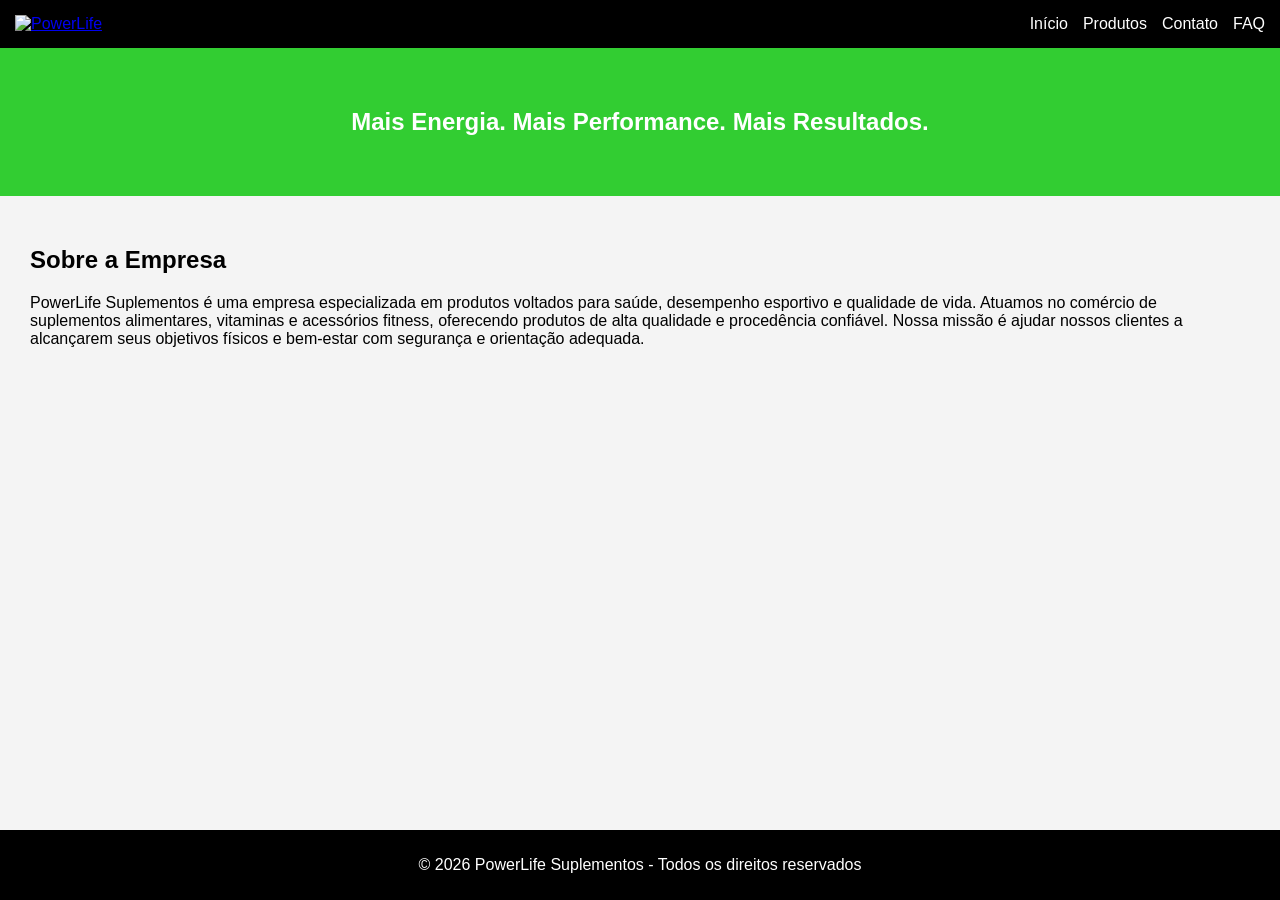
==== powerlife-site/index.html @ cee3ed65 "Add files via upload" ====
<!DOCTYPE html>
<html lang="pt-br">
<head>
    <meta charset="UTF-8">
    <title>PowerLife Suplementos</title>
    <link rel="stylesheet" href="css/style.css">
</head>
<body>

<header>
    <a href="index.html">
        <img src="img/logo.png" alt="PowerLife" class="logo-img">
    </a>
    <nav>
        <a href="index.html">Início</a>
        <a href="produtos.html">Produtos</a>
        <a href="contato.html">Contato</a>
        <a href="faq.html">FAQ</a>
    </nav>
</header>
<main>
<section class="hero">
    <h2>Mais Energia. Mais Performance. Mais Resultados.</h2>
</section>

<section class="sobre">
    <h2>Sobre a Empresa</h2>
    <p>
        PowerLife Suplementos é uma empresa especializada em produtos voltados para saúde, desempenho esportivo e qualidade de vida. Atuamos no comércio de suplementos alimentares, vitaminas e acessórios fitness, oferecendo produtos de alta qualidade e procedência confiável.

Nossa missão é ajudar nossos clientes a alcançarem seus objetivos físicos e bem-estar com segurança e orientação adequada.
    </p>
</section>
</main>

<footer>
    <p>© 2026 PowerLife Suplementos - Todos os direitos reservados</p>
</footer>

</body>
</html>
---- powerlife-site/css/style.css ----
body {
    margin: 0;
    font-family: Arial, sans-serif;
    background-color: #f4f4f4;

    display: flex;
    flex-direction: column;
    min-height: 100vh;
}

main {
    flex: 1;
}

header {
    background-color: #000;
    color: rgb(0, 0, 0);
    padding: 15px;
    display: flex;
    justify-content: space-between;
    align-items: center;
}

.logo-container {
    display: flex;
    align-items: center;
    gap: 50px;
}

.logo-img {
    width: 150px;   /* pode ajustar */
    height: auto;
}

.logo span {
    color: limegreen;
}

nav {
    display: flex;
    align-items: center;
}

nav a {
    color: white;
    margin-left: 15px;
    text-decoration: none;
}

nav a:hover {
    color: limegreen;
}

.hero {
    background: limegreen;
    color: white;
    padding: 40px;
    text-align: center;
}

section {
    padding: 30px;
}

ul {
    list-style: square;
}

form {
    display: flex;
    flex-direction: column;
    width: 300px;
}

form input, form textarea {
    margin-bottom: 10px;
    padding: 8px;
}

button {
    background-color: #32cd32;
    border: none;
    padding: 10px;
    cursor: pointer;
}

button:hover {
    background-color: green;
}

footer {
    background-color: black;
    color: white;
    text-align: center;
    padding: 10px;
}

.grid {
    display: flex;
    gap: 20px;
    flex-wrap: wrap;
}

.produto-card {
    background: white;
    padding: 15px;
    border-radius: 8px;
    width: 250px;
    box-shadow: 0 2px 10px rgba(0,0,0,0.1);
    transition: transform 0.2s ease;
}

.produto-card:hover {
    transform: translateY(-5px);
}

.produto-card img {
    width: 100%;
    border-radius: 8px;
}

@media (max-width: 768px) {

    header {
        flex-direction: column;
        text-align: center;
    }

    nav {
        margin-top: 10px;
    }

    .grid {
        justify-content: center;
    }

    form {
        width: 100%;
    }

}
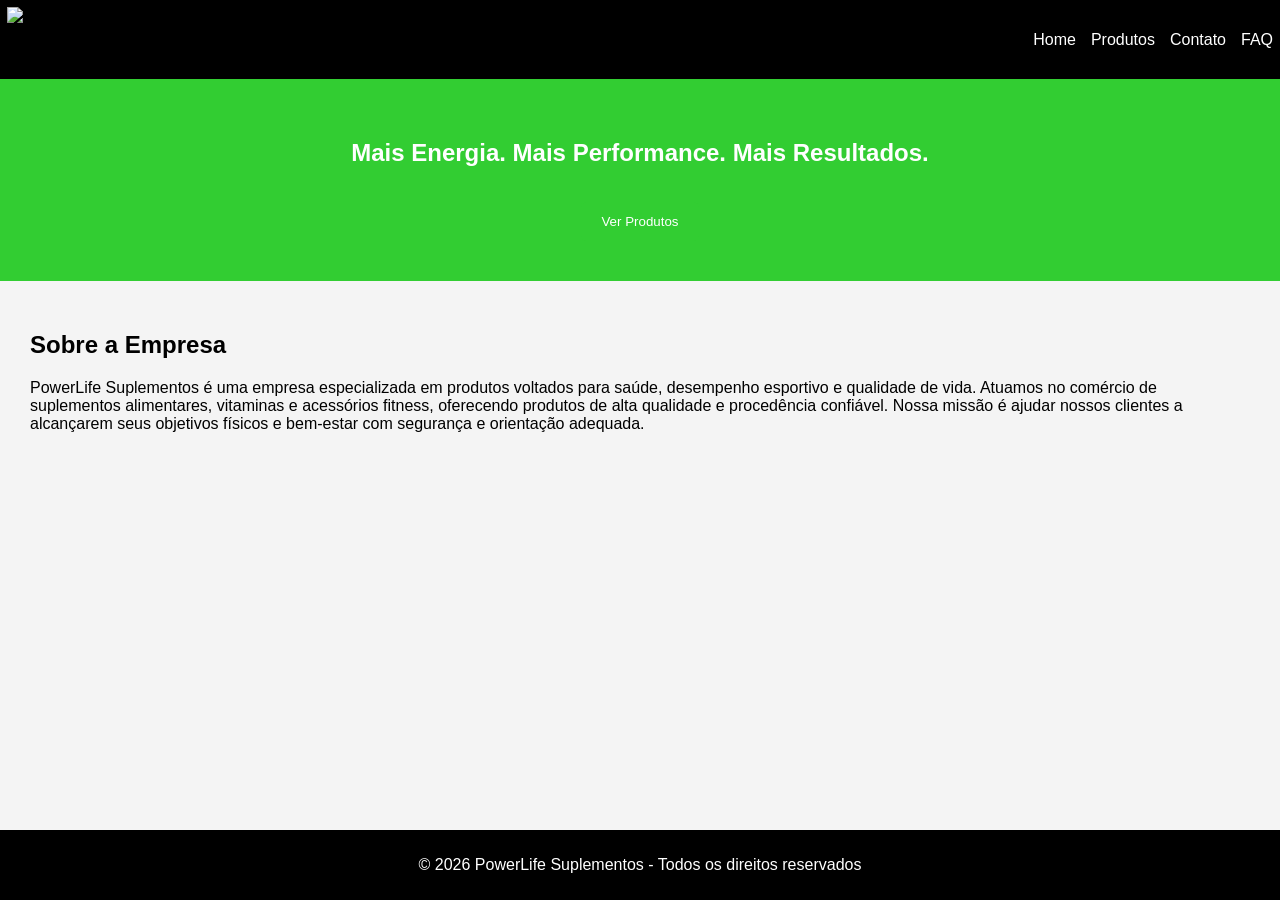
==== commit 28afb313: "Add files via upload" ====
--- a/powerlife-site/index.html
+++ b/powerlife-site/index.html
@@ -1,26 +1,34 @@
 <!DOCTYPE html>
 <html lang="pt-br">
 <head>
-    <meta charset="UTF-8">
+    <meta name="viewport" content="width=device-width, initial-scale=1.0">
     <title>PowerLife Suplementos</title>
     <link rel="stylesheet" href="css/style.css">
 </head>
 <body>
 
 <header>
-    <a href="index.html">
-        <img src="img/logo.png" alt="PowerLife" class="logo-img">
-    </a>
-    <nav>
-        <a href="index.html">Início</a>
-        <a href="produtos.html">Produtos</a>
-        <a href="contato.html">Contato</a>
-        <a href="faq.html">FAQ</a>
-    </nav>
+<div class="logo-area">
+<img src="img/logo.png" class="logo-img" alt="PowerLife Suplementos">
+</div>
+
+<nav>
+<a href="index.html">Home</a>
+<a href="produtos.html">Produtos</a>
+<a href="contato.html">Contato</a>
+<a href="faq.html">FAQ</a>
+</nav>
 </header>
+
 <main>
 <section class="hero">
-    <h2>Mais Energia. Mais Performance. Mais Resultados.</h2>
+
+<h2>Mais Energia. Mais Performance. Mais Resultados.</h2>
+
+<a href="produtos.html">
+<button class="btn">Ver Produtos</button>
+</a>
+
 </section>
 
 <section class="sobre">
--- a/powerlife-site/css/style.css
+++ b/powerlife-site/css/style.css
@@ -15,21 +15,21 @@
 header {
     background-color: #000;
     color: rgb(0, 0, 0);
-    padding: 15px;
+    padding: 7px;
     display: flex;
     justify-content: space-between;
     align-items: center;
 }
 
-.logo-container {
-    display: flex;
-    align-items: center;
-    gap: 50px;
+.logo-area{
+display:flex;
+align-items:center;
+gap: 10px;
 }
 
-.logo-img {
-    width: 150px;   /* pode ajustar */
-    height: auto;
+.logo-img{
+width: 120px;
+height:65px;
 }
 
 .logo span {
@@ -56,6 +56,20 @@
     color: white;
     padding: 40px;
     text-align: center;
+}
+
+.btn{
+background:limegreen;
+color:white;
+border:none;
+padding:12px 20px;
+cursor:pointer;
+border-radius:5px;
+margin-top:15px;
+}
+
+.btn:hover{
+background:green;
 }
 
 section {
@@ -101,17 +115,32 @@
     flex-wrap: wrap;
 }
 
-.produto-card {
-    background: white;
-    padding: 15px;
-    border-radius: 8px;
-    width: 250px;
-    box-shadow: 0 2px 10px rgba(0,0,0,0.1);
-    transition: transform 0.2s ease;
+.produtos ul{
+display:flex;
+flex-wrap:wrap;
+gap:20px;
 }
 
-.produto-card:hover {
-    transform: translateY(-5px);
+.produto-card{
+background:white;
+padding:15px;
+border-radius:8px;
+width:220px;
+text-align:center;
+}
+
+.produto-card button{
+margin-top:10px;
+background:limegreen;
+color:white;
+border:none;
+padding:8px;
+cursor:pointer;
+border-radius:5px;
+}
+
+.produto-card button:hover{
+background:green;
 }
 
 .produto-card img {
